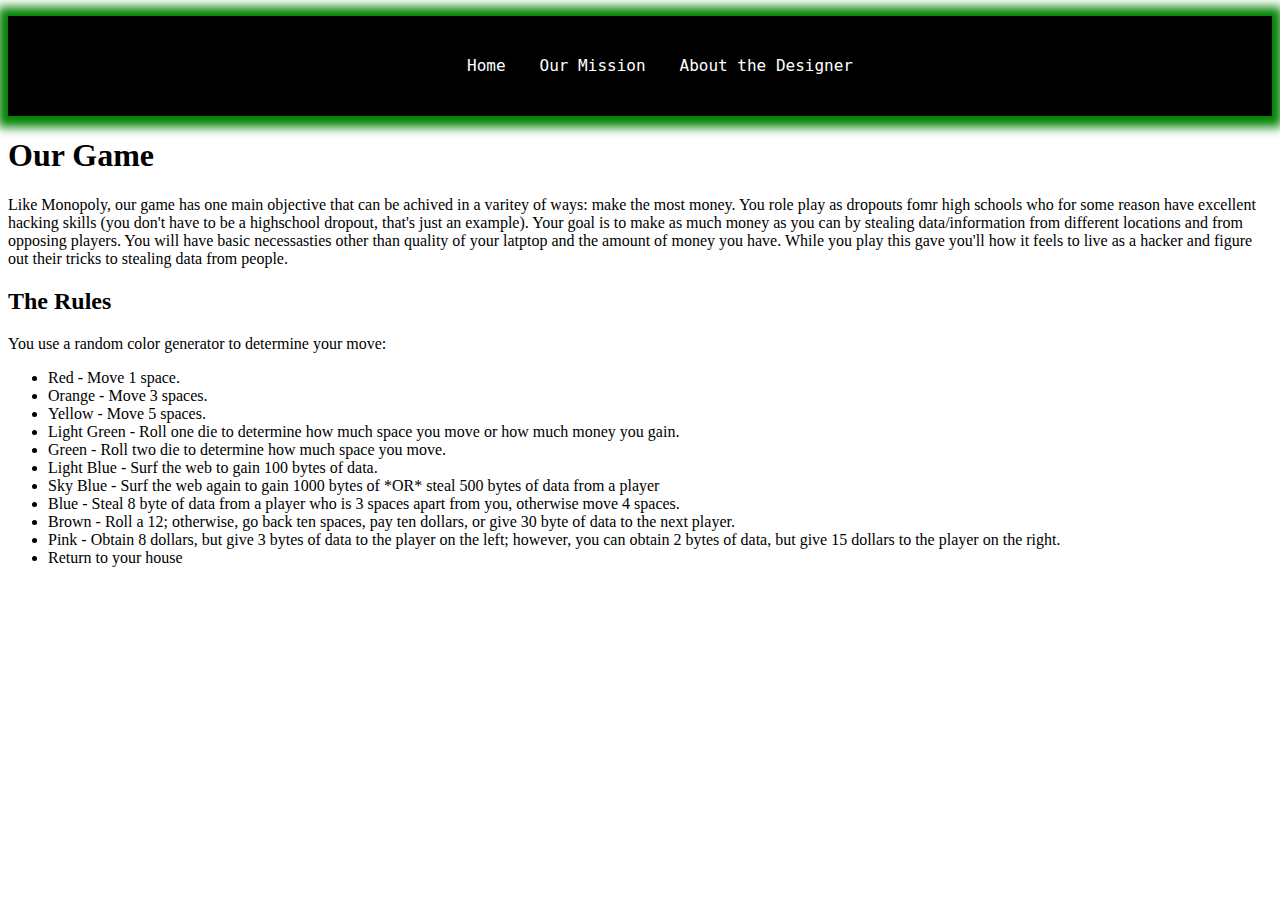
==== index.html @ c1909d7d "Update index.html" ====
<!DOCTYPE html>
<html lang="en">
    <head>
        <meta charset="UTF-8">
        <meta name="viewport" content="width=device-width, initial-scale=1.0">
        <meta name="author" content="Brad Molina">
        <title>Navagation Bar</title>
        <link rel="stylesheet" href="style.css">
    </head>
    <body>
<nav id="topNav">
  <ul>
    <li> <a href="index.html">Home</a> </li>
    <li> <a href="mission.html">Our Mission</a> </li>
    <li> <a href="about.html">About the Designer</a> </li>
  </ul>
</nav>
  </body>
      </html>
<h1>Our Game</h1>
   <p>
       Like Monopoly, our game has one main objective that can be achived in a varitey of ways: make the most money. 
       You role play as dropouts fomr high schools who for some reason have excellent hacking skills (you don't have
       to be a highschool dropout, that's just an example). Your goal is to make as much money as you can by stealing 
       data/information from different locations and from opposing players. You will have basic necessasties other 
       than quality of your latptop and the amount of money you have. While you play this gave you'll how it feels 
       to live as a hacker and figure out their tricks to stealing data from people.
</p> 

<h2>The Rules</h2> 
<p>
You use a random color generator to determine your move: 
    <ul>
        <li> Red - Move 1 space. </li> 
        <li> Orange - Move 3 spaces. </li>
        <li> Yellow - Move 5 spaces. </li>
        <li> Light Green - Roll one die to determine how much space you move or how much money you gain. </li>
        <li> Green - Roll two die to determine how much space you move. </li> 
        <li> Light Blue - Surf the web to gain 100 bytes of data. </li> 
        <li> Sky Blue - Surf the web again to gain 1000 bytes of *OR* steal 500 bytes of data from a player </li> 
        <li> Blue - Steal 8 byte of data from a player who is 3 spaces apart from you, otherwise move 4 spaces. </li>
        <li> Brown - Roll a 12; otherwise, go back ten spaces, pay ten dollars, or give 30 byte of data to the 
            next player. </li> 
        <li> Pink - Obtain 8 dollars, but give 3 bytes of data to the player on the left; however, you can obtain
            2 bytes of data, but give 15 dollars to the player on the right. </li>
        <li> Return to your house </li>
</ul>
</p>
---- style.css ----
#topNav {
  background: black;
  box-shadow: 0px 1px 10px 10px green;
  height: auto;
  text-align: center;
  width: 100%;
}
#topNav > ul > li {
  display: inline;
}
#topNav > ul > li > a
{
  color: white;
  display: inline-block;
  height: 100px;
  line-height: 100px;
  margin: 0px;
  padding: 0px 15px;
  text-decoration: none;
  transition: color 0.3s ease-in;
  font-family: 'Source Code Pro', monospace;
}
#topNav > ul > li > a:hover {
  color: lightgrey;
}
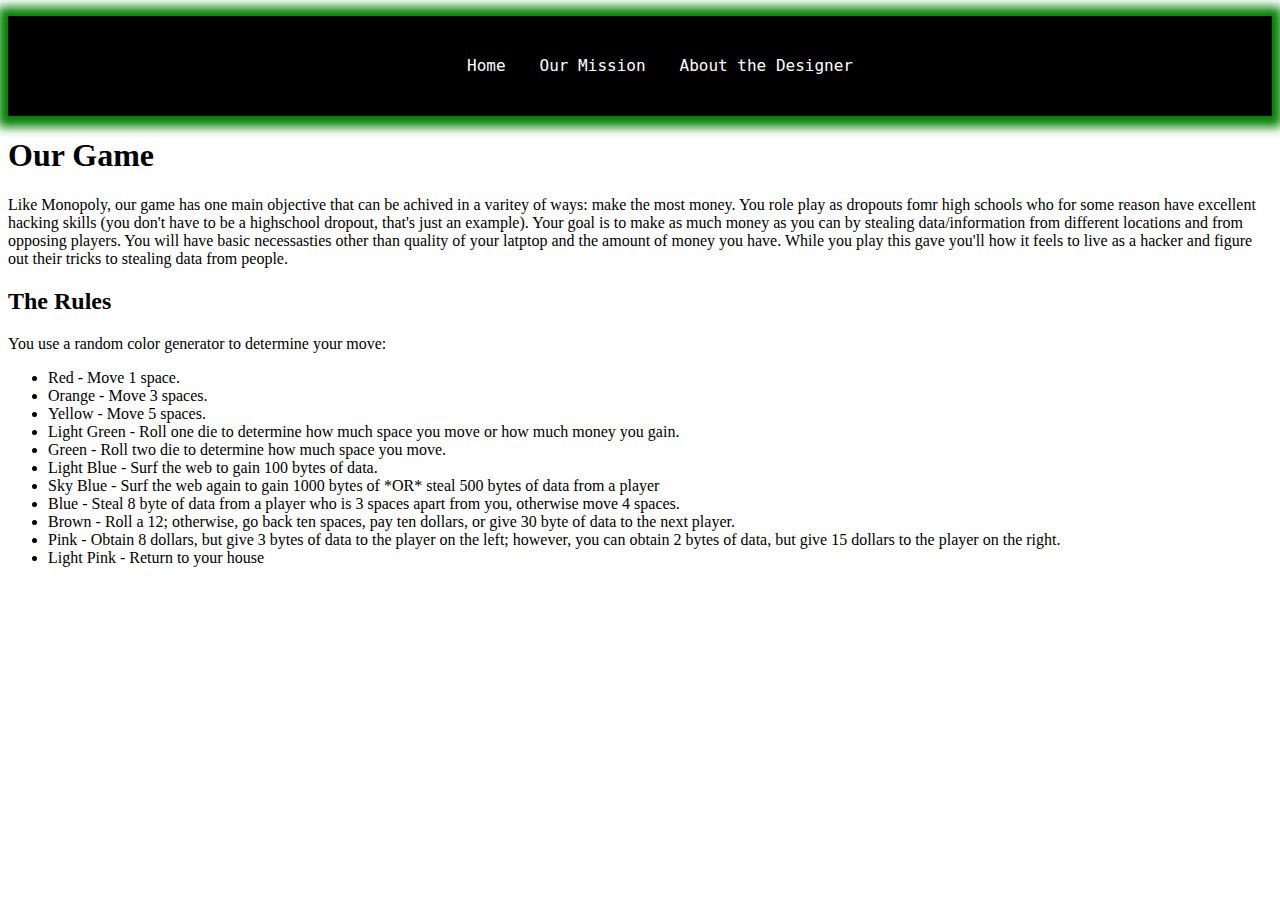
==== commit f6141444: "Update index.html" ====
--- a/index.html
+++ b/index.html
@@ -43,7 +43,7 @@
             next player. </li> 
         <li> Pink - Obtain 8 dollars, but give 3 bytes of data to the player on the left; however, you can obtain
             2 bytes of data, but give 15 dollars to the player on the right. </li>
-        <li> Return to your house </li>
+        <li> Light Pink - Return to your house </li>
 </ul>
 </p> 
       
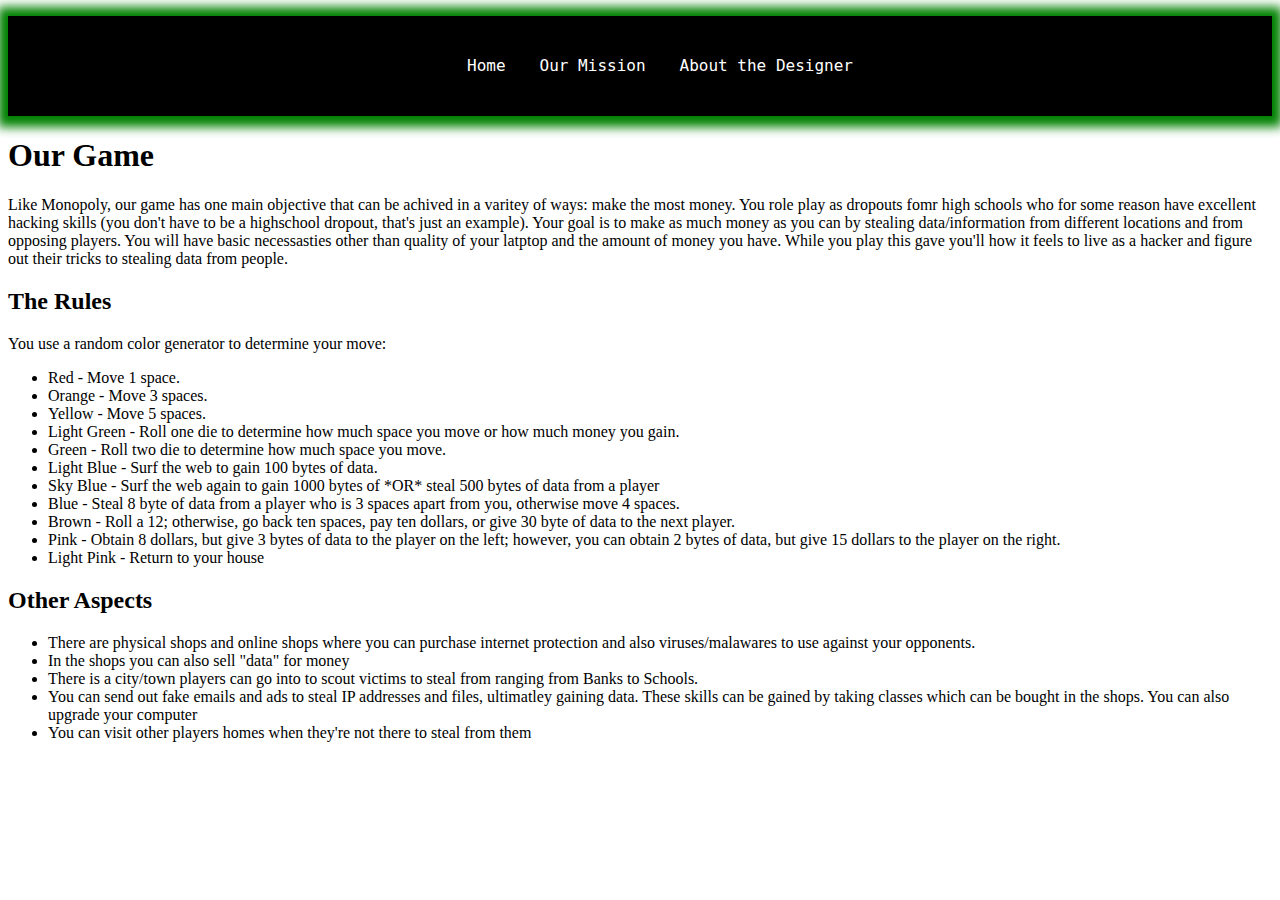
==== commit 321821ed: "Update index.html" ====
--- a/index.html
+++ b/index.html
@@ -46,6 +46,21 @@
         <li> Light Pink - Return to your house </li>
 </ul>
 </p> 
+
+<h2>Other Aspects</h2> 
+<p> 
+   <ul>
+       <li> There are physical shops and online shops where you can purchase internet protection
+           and also viruses/malawares to use against your opponents. </li>  
+       <li> In the shops you can also sell "data" for money </li> 
+       <li> There is a city/town players can go into to scout victims to steal from ranging from 
+           Banks to Schools. </li>
+       <li> You can send out fake emails and ads to steal IP addresses and files, ultimatley gaining 
+           data. These skills can be gained by taking classes which can be bought in the shops. You can
+           also upgrade your computer </li> 
+       <li> You can visit other players homes when they're not there to steal from them </li> 
+</ul> 
+</p> 
       
 
    
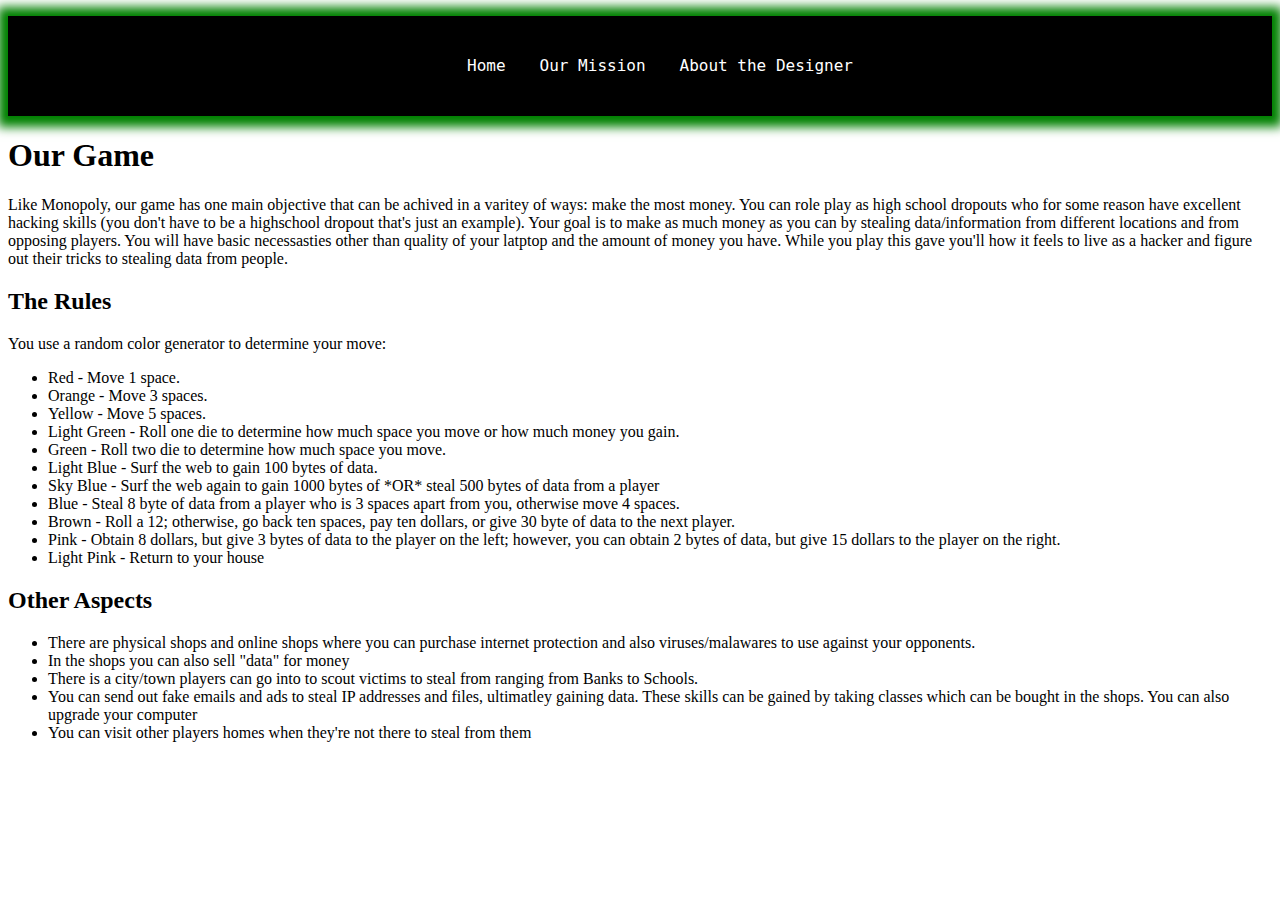
==== commit a895aad5: "Update index.html" ====
--- a/index.html
+++ b/index.html
@@ -20,8 +20,8 @@
 <h1>Our Game</h1>
    <p>
        Like Monopoly, our game has one main objective that can be achived in a varitey of ways: make the most money. 
-       You role play as dropouts fomr high schools who for some reason have excellent hacking skills (you don't have
-       to be a highschool dropout, that's just an example). Your goal is to make as much money as you can by stealing 
+       You can role play as high school dropouts who for some reason have excellent hacking skills (you don't have
+       to be a highschool dropout that's just an example). Your goal is to make as much money as you can by stealing 
        data/information from different locations and from opposing players. You will have basic necessasties other 
        than quality of your latptop and the amount of money you have. While you play this gave you'll how it feels 
        to live as a hacker and figure out their tricks to stealing data from people.
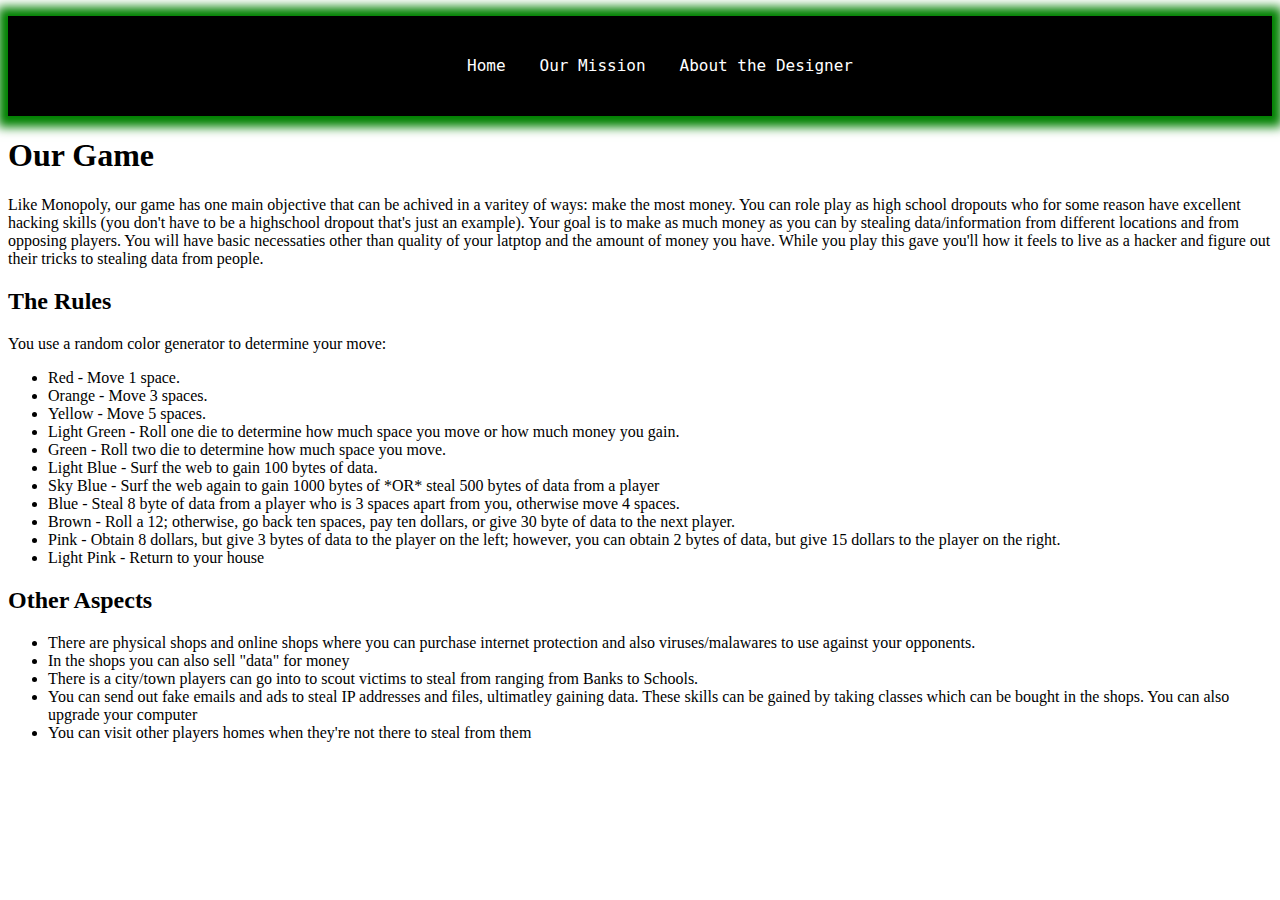
==== commit d218bde3: "Update index.html" ====
--- a/index.html
+++ b/index.html
@@ -22,7 +22,7 @@
        Like Monopoly, our game has one main objective that can be achived in a varitey of ways: make the most money. 
        You can role play as high school dropouts who for some reason have excellent hacking skills (you don't have
        to be a highschool dropout that's just an example). Your goal is to make as much money as you can by stealing 
-       data/information from different locations and from opposing players. You will have basic necessasties other 
+       data/information from different locations and from opposing players. You will have basic necessaties other 
        than quality of your latptop and the amount of money you have. While you play this gave you'll how it feels 
        to live as a hacker and figure out their tricks to stealing data from people.
 </p> 
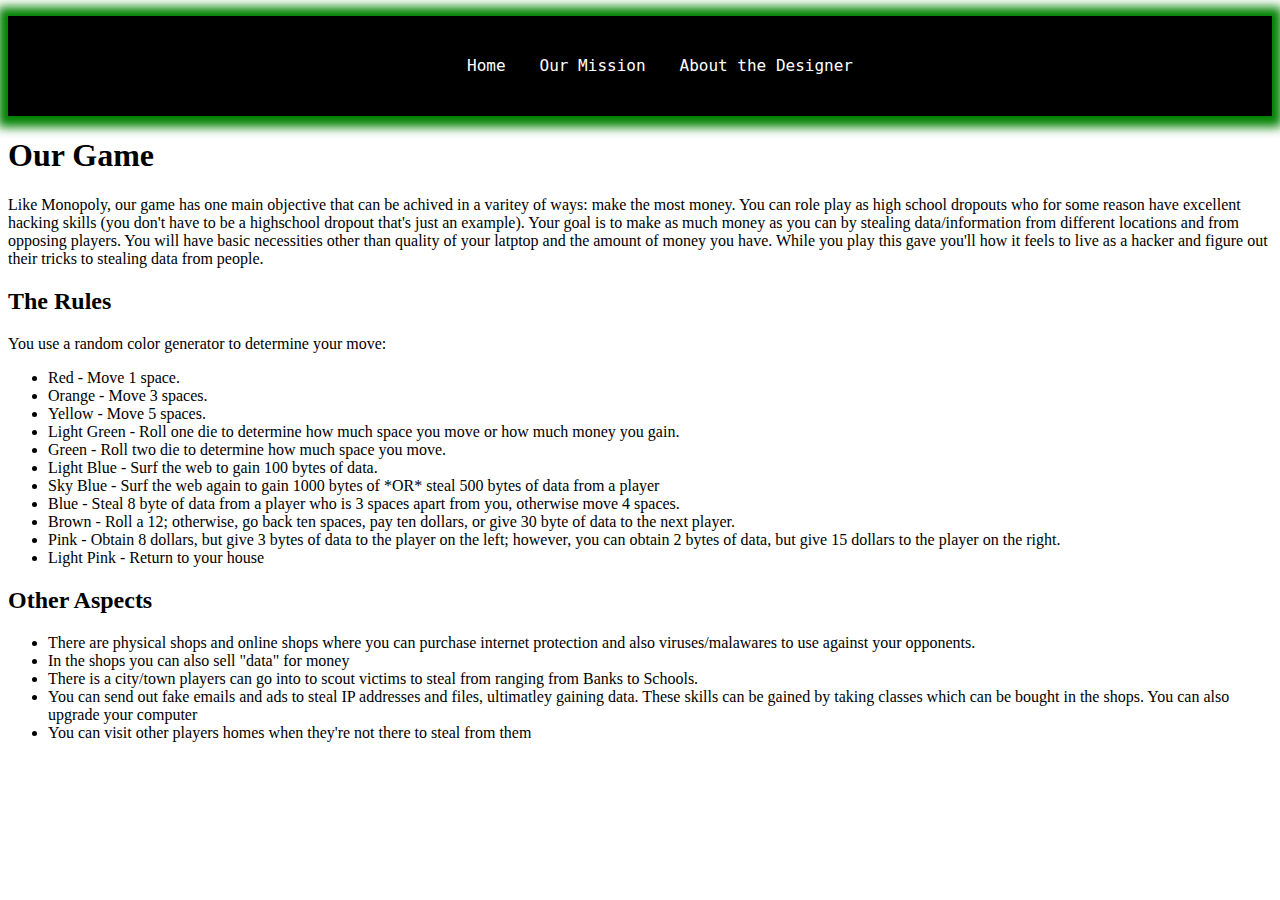
==== commit 86f21001: "Update index.html" ====
--- a/index.html
+++ b/index.html
@@ -22,7 +22,7 @@
        Like Monopoly, our game has one main objective that can be achived in a varitey of ways: make the most money. 
        You can role play as high school dropouts who for some reason have excellent hacking skills (you don't have
        to be a highschool dropout that's just an example). Your goal is to make as much money as you can by stealing 
-       data/information from different locations and from opposing players. You will have basic necessaties other 
+       data/information from different locations and from opposing players. You will have basic necessities other 
        than quality of your latptop and the amount of money you have. While you play this gave you'll how it feels 
        to live as a hacker and figure out their tricks to stealing data from people.
 </p> 
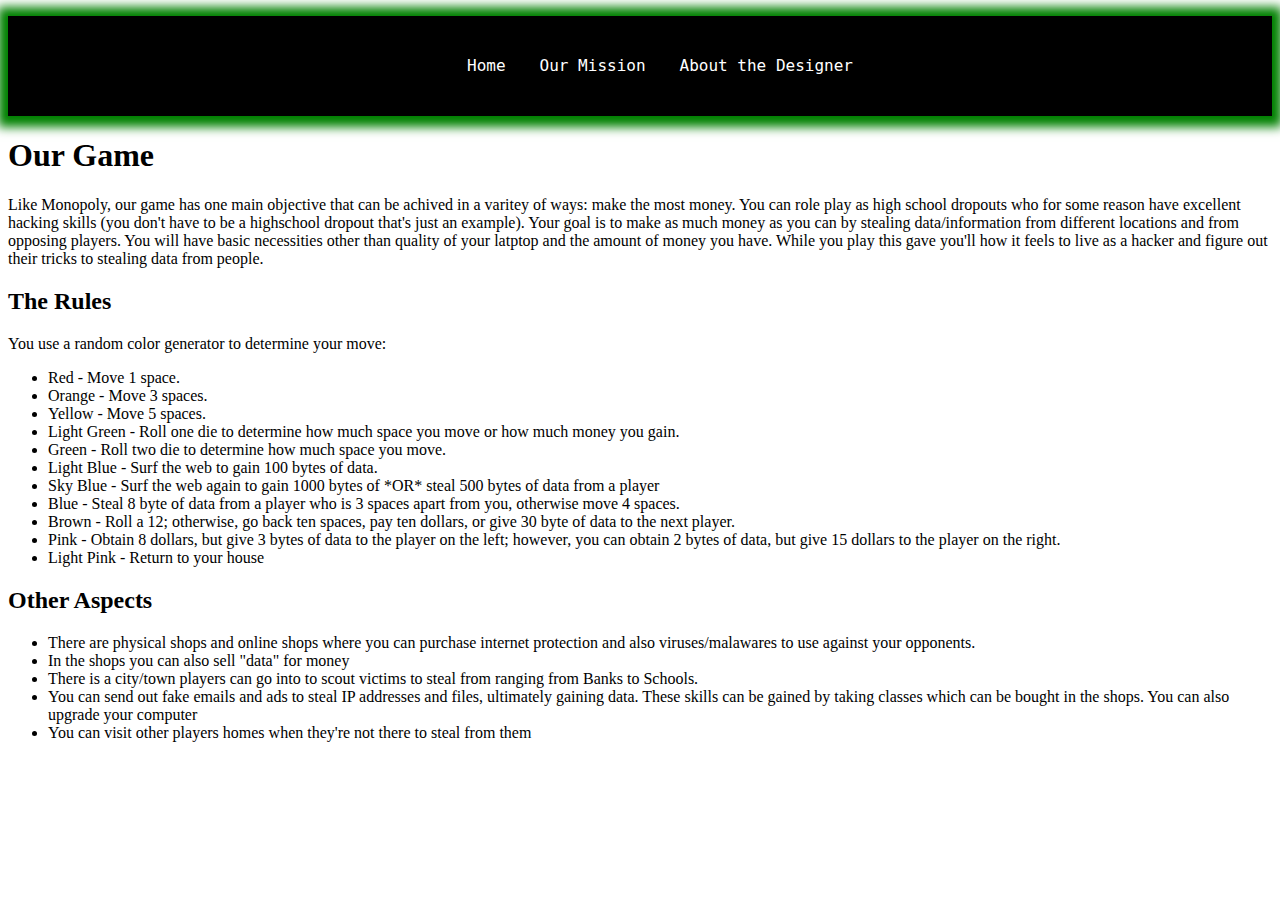
==== commit d2d1b8d7: "Update index.html" ====
--- a/index.html
+++ b/index.html
@@ -55,7 +55,7 @@
        <li> In the shops you can also sell "data" for money </li> 
        <li> There is a city/town players can go into to scout victims to steal from ranging from 
            Banks to Schools. </li>
-       <li> You can send out fake emails and ads to steal IP addresses and files, ultimatley gaining 
+       <li> You can send out fake emails and ads to steal IP addresses and files, ultimately gaining 
            data. These skills can be gained by taking classes which can be bought in the shops. You can
            also upgrade your computer </li> 
        <li> You can visit other players homes when they're not there to steal from them </li> 
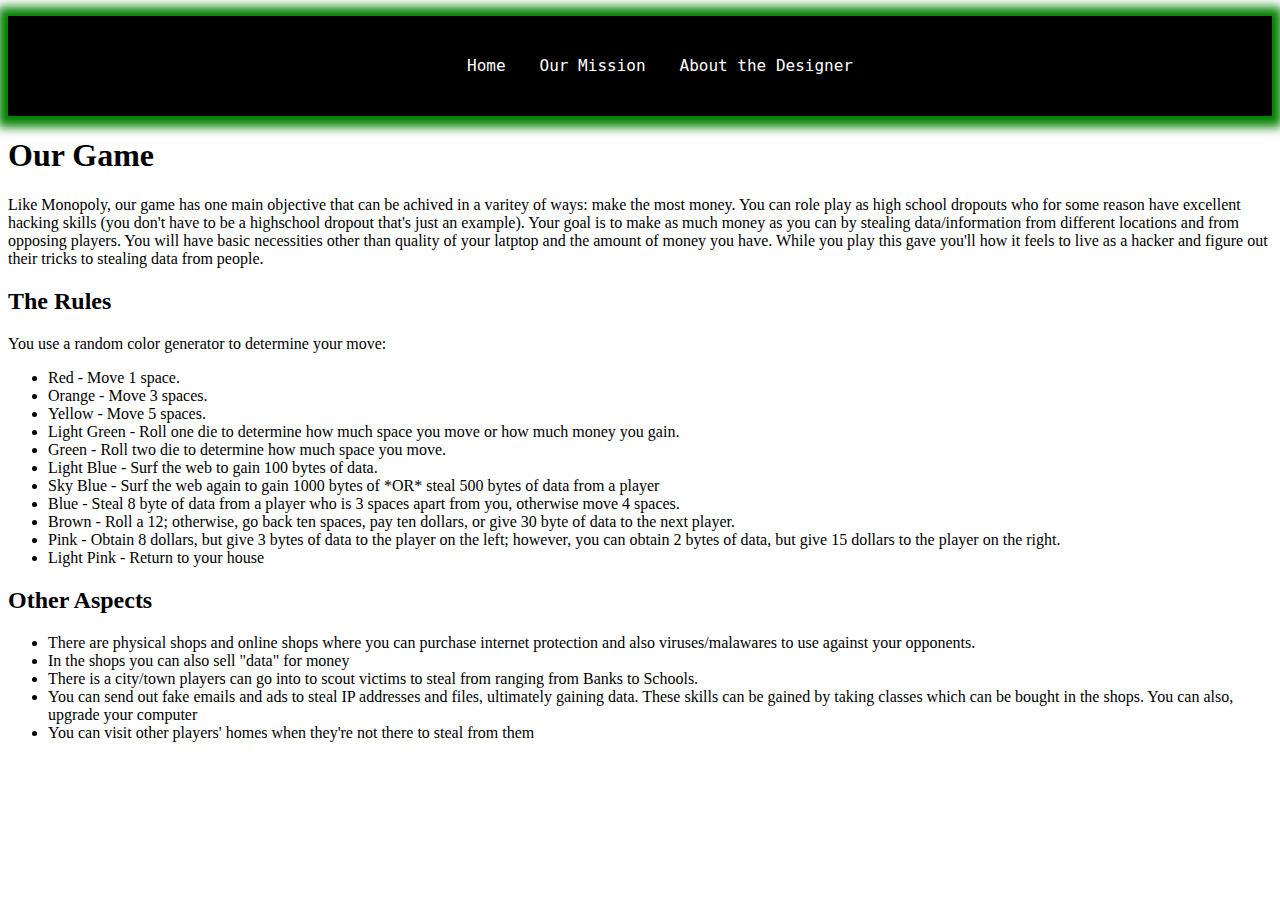
==== commit da05189d: "Update index.html" ====
--- a/index.html
+++ b/index.html
@@ -57,8 +57,8 @@
            Banks to Schools. </li>
        <li> You can send out fake emails and ads to steal IP addresses and files, ultimately gaining 
            data. These skills can be gained by taking classes which can be bought in the shops. You can
-           also upgrade your computer </li> 
-       <li> You can visit other players homes when they're not there to steal from them </li> 
+           also, upgrade your computer </li> 
+       <li> You can visit other players' homes when they're not there to steal from them </li> 
 </ul> 
 </p> 
       
